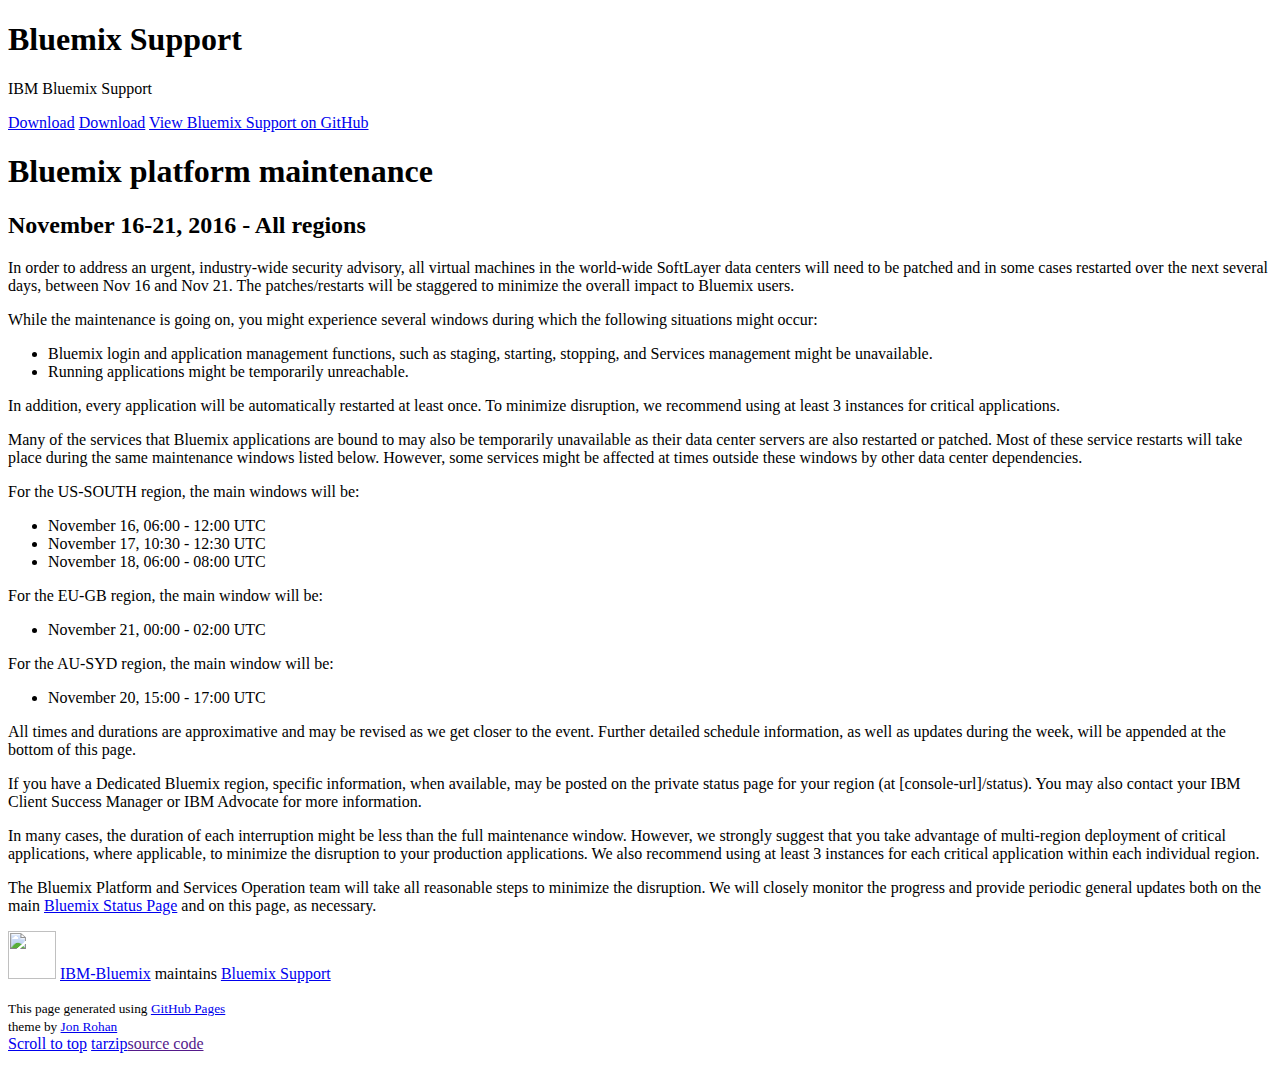
==== index.html @ e2361417 "Create gh-pages branch via GitHub" ====
<!doctype html>
<!-- The Time Machine GitHub pages theme was designed and developed by Jon Rohan, on Feb 7, 2012. -->
<!-- Follow him for fun. http://twitter.com/jonrohan. Tail his code on https://github.com/jonrohan -->
<html>
<head>
  <meta charset="utf-8">
  <meta http-equiv="X-UA-Compatible" content="IE=edge,chrome=1">

  <link rel="stylesheet" href="stylesheets/stylesheet.css" media="screen">
  <link rel="stylesheet" href="stylesheets/github-dark.css">
  <script type="text/javascript" src="https://ajax.googleapis.com/ajax/libs/jquery/1.7.1/jquery.min.js"></script>
  <script type="text/javascript" src="javascripts/script.js"></script>

  <title>Bluemix Support</title>
  <meta name="description" content="IBM Bluemix Support">

  <meta name="viewport" content="width=device-width,initial-scale=1">

</head>

<body>

  <div class="wrapper">
    <header>
      <h1 class="title">Bluemix Support</h1>
    </header>
    <div id="container">
      <p class="tagline">IBM Bluemix Support</p>
      <div id="main" role="main">
        <div class="download-bar">
        <div class="inner">
          <a href="https://github.com/IBM-Bluemix/support/tarball/master" class="download-button tar"><span>Download</span></a>
          <a href="https://github.com/IBM-Bluemix/support/zipball/master" class="download-button zip"><span>Download</span></a>
          <a href="https://github.com/IBM-Bluemix/support" class="code">View Bluemix Support on GitHub</a>
        </div>
        <span class="blc"></span><span class="trc"></span>
        </div>
        <article class="markdown-body">
          <h1>
<a id="bluemix-platform-maintenance" class="anchor" href="#bluemix-platform-maintenance" aria-hidden="true"><span aria-hidden="true" class="octicon octicon-link"></span></a>Bluemix platform maintenance</h1>

<h2>
<a id="november-16-21-2016---all-regions" class="anchor" href="#november-16-21-2016---all-regions" aria-hidden="true"><span aria-hidden="true" class="octicon octicon-link"></span></a>November 16-21, 2016 - All regions</h2>

<p>In order to address an urgent, industry-wide security advisory, all virtual machines in the world-wide SoftLayer data centers will need to be patched and in some cases restarted over the next several days, between Nov 16 and Nov 21. The patches/restarts will be staggered to minimize the overall impact to Bluemix users.</p>

<p>While the maintenance is going on, you might experience several windows during which the following situations might occur:</p>

<ul>
<li>Bluemix login and application management functions, such as staging, starting, stopping, and Services management might be unavailable.</li>
<li>Running applications might be temporarily unreachable.</li>
</ul>

<p>In addition, every application will be automatically restarted at least once. To minimize disruption, we recommend using at least 3 instances for critical applications.</p>

<p>Many of the services that Bluemix applications are bound to may also be temporarily unavailable as their data center servers are also restarted or patched. Most of these service restarts will take place during the same maintenance windows listed below. However, some services might be affected at times outside these windows by other data center dependencies.</p>

<p>For the US-SOUTH region, the main windows will be:</p>

<ul>
<li>November 16, 06:00 - 12:00 UTC</li>
<li>November 17, 10:30 - 12:30 UTC</li>
<li>November 18, 06:00 - 08:00 UTC</li>
</ul>

<p>For the EU-GB region, the main window will be:</p>

<ul>
<li>November 21, 00:00 - 02:00 UTC</li>
</ul>

<p>For the AU-SYD region, the main window will be:</p>

<ul>
<li>November 20, 15:00 - 17:00 UTC</li>
</ul>

<p>All times and durations are approximative and may be revised as we get closer to the event. Further detailed schedule information, as well as updates during the week, will be appended at the bottom of this page.</p>

<p>If you have a Dedicated Bluemix region, specific information, when available, may be posted on the private status page for your region (at [console-url]/status). You may also contact your IBM Client Success Manager or IBM Advocate for more information.</p>

<p>In many cases, the duration of each interruption might be less than the full maintenance window. However, we strongly suggest that you take advantage of multi-region deployment of critical applications, where applicable, to minimize the disruption to your production applications. We also recommend using at least 3 instances for each critical application within each individual region. </p>

<p>The Bluemix Platform and Services Operation team will take all reasonable steps to minimize the disruption. We will closely monitor the progress and provide periodic general updates both on the main <a href="http://ibm.biz/bluemixstatus">Bluemix Status Page</a> and on this page, as necessary. </p>
        </article>
      </div>
    </div>
    <footer>
      <div class="owner">
      <p><a href="https://github.com/IBM-Bluemix" class="avatar"><img src="https://avatars2.githubusercontent.com/u/7284885?v=3&amp;s=60" width="48" height="48"></a> <a href="https://github.com/IBM-Bluemix">IBM-Bluemix</a> maintains <a href="https://github.com/IBM-Bluemix/support">Bluemix Support</a></p>


      </div>
      <div class="creds">
        <small>This page generated using <a href="https://pages.github.com/">GitHub Pages</a><br>theme by <a href="https://twitter.com/jonrohan/">Jon Rohan</a></small>
      </div>
    </footer>
  </div>
  <div class="current-section">
    <a href="#top">Scroll to top</a>
    <a href="https://github.com/IBM-Bluemix/support/tarball/master" class="tar">tar</a><a href="https://github.com/IBM-Bluemix/support/zipball/master" class="zip">zip</a><a href="" class="code">source code</a>
    <p class="name"></p>
  </div>

  
</body>
</html>
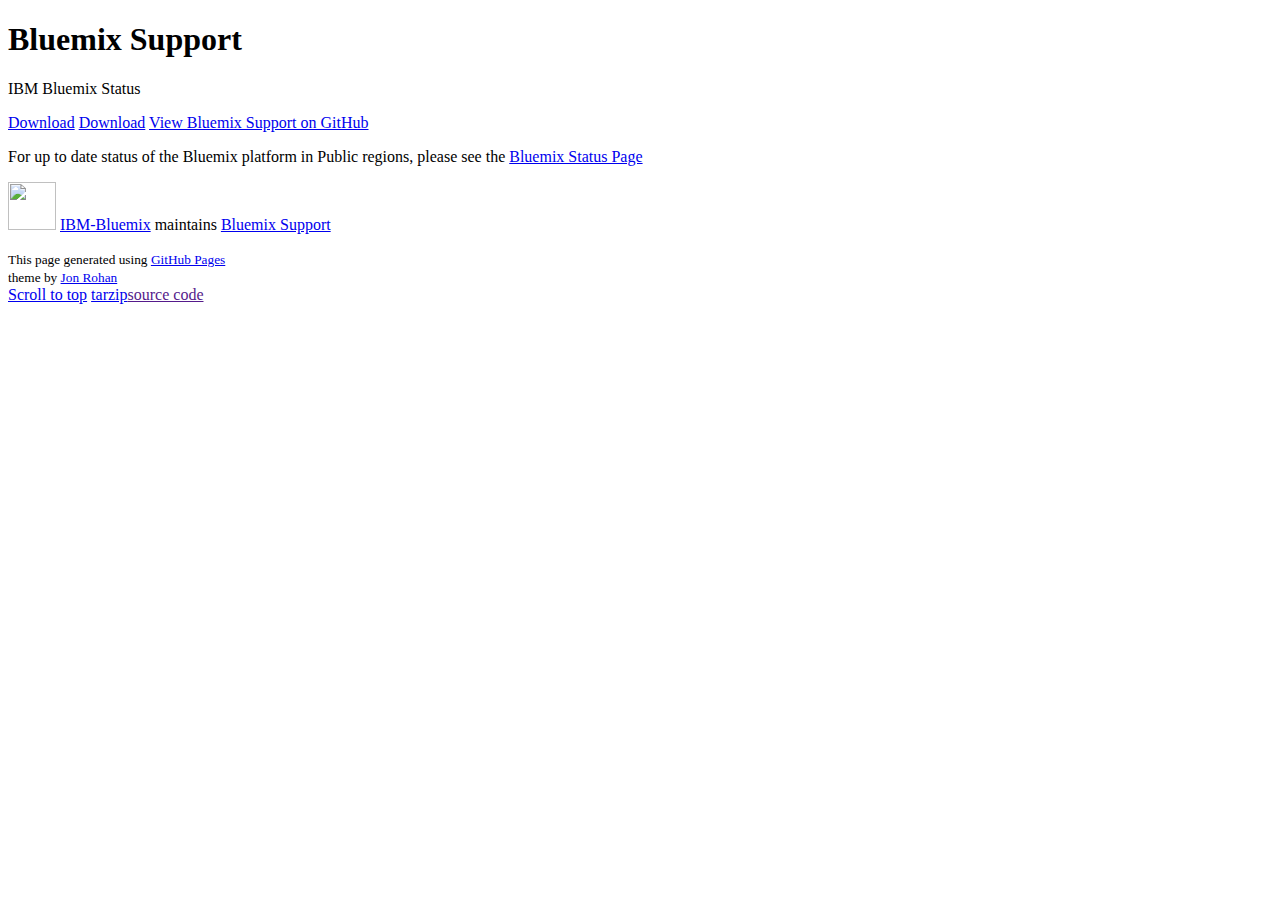
==== commit 4a37af2d: "Create gh-pages branch via GitHub" ====
--- a/index.html
+++ b/index.html
@@ -12,7 +12,7 @@
   <script type="text/javascript" src="javascripts/script.js"></script>
 
   <title>Bluemix Support</title>
-  <meta name="description" content="IBM Bluemix Support">
+  <meta name="description" content="IBM Bluemix Status">
 
   <meta name="viewport" content="width=device-width,initial-scale=1">
 
@@ -25,7 +25,7 @@
       <h1 class="title">Bluemix Support</h1>
     </header>
     <div id="container">
-      <p class="tagline">IBM Bluemix Support</p>
+      <p class="tagline">IBM Bluemix Status</p>
       <div id="main" role="main">
         <div class="download-bar">
         <div class="inner">
@@ -36,52 +36,7 @@
         <span class="blc"></span><span class="trc"></span>
         </div>
         <article class="markdown-body">
-          <h1>
-<a id="bluemix-platform-maintenance" class="anchor" href="#bluemix-platform-maintenance" aria-hidden="true"><span aria-hidden="true" class="octicon octicon-link"></span></a>Bluemix platform maintenance</h1>
-
-<h2>
-<a id="november-16-21-2016---all-regions" class="anchor" href="#november-16-21-2016---all-regions" aria-hidden="true"><span aria-hidden="true" class="octicon octicon-link"></span></a>November 16-21, 2016 - All regions</h2>
-
-<p>In order to address an urgent, industry-wide security advisory, all virtual machines in the world-wide SoftLayer data centers will need to be patched and in some cases restarted over the next several days, between Nov 16 and Nov 21. The patches/restarts will be staggered to minimize the overall impact to Bluemix users.</p>
-
-<p>While the maintenance is going on, you might experience several windows during which the following situations might occur:</p>
-
-<ul>
-<li>Bluemix login and application management functions, such as staging, starting, stopping, and Services management might be unavailable.</li>
-<li>Running applications might be temporarily unreachable.</li>
-</ul>
-
-<p>In addition, every application will be automatically restarted at least once. To minimize disruption, we recommend using at least 3 instances for critical applications.</p>
-
-<p>Many of the services that Bluemix applications are bound to may also be temporarily unavailable as their data center servers are also restarted or patched. Most of these service restarts will take place during the same maintenance windows listed below. However, some services might be affected at times outside these windows by other data center dependencies.</p>
-
-<p>For the US-SOUTH region, the main windows will be:</p>
-
-<ul>
-<li>November 16, 06:00 - 12:00 UTC</li>
-<li>November 17, 10:30 - 12:30 UTC</li>
-<li>November 18, 06:00 - 08:00 UTC</li>
-</ul>
-
-<p>For the EU-GB region, the main window will be:</p>
-
-<ul>
-<li>November 21, 00:00 - 02:00 UTC</li>
-</ul>
-
-<p>For the AU-SYD region, the main window will be:</p>
-
-<ul>
-<li>November 20, 15:00 - 17:00 UTC</li>
-</ul>
-
-<p>All times and durations are approximative and may be revised as we get closer to the event. Further detailed schedule information, as well as updates during the week, will be appended at the bottom of this page.</p>
-
-<p>If you have a Dedicated Bluemix region, specific information, when available, may be posted on the private status page for your region (at [console-url]/status). You may also contact your IBM Client Success Manager or IBM Advocate for more information.</p>
-
-<p>In many cases, the duration of each interruption might be less than the full maintenance window. However, we strongly suggest that you take advantage of multi-region deployment of critical applications, where applicable, to minimize the disruption to your production applications. We also recommend using at least 3 instances for each critical application within each individual region. </p>
-
-<p>The Bluemix Platform and Services Operation team will take all reasonable steps to minimize the disruption. We will closely monitor the progress and provide periodic general updates both on the main <a href="http://ibm.biz/bluemixstatus">Bluemix Status Page</a> and on this page, as necessary. </p>
+          <p>For up to date status of the Bluemix platform in Public regions, please see the <a href="http://ibm.biz/bluemixstatus">Bluemix Status Page</a></p>
         </article>
       </div>
     </div>
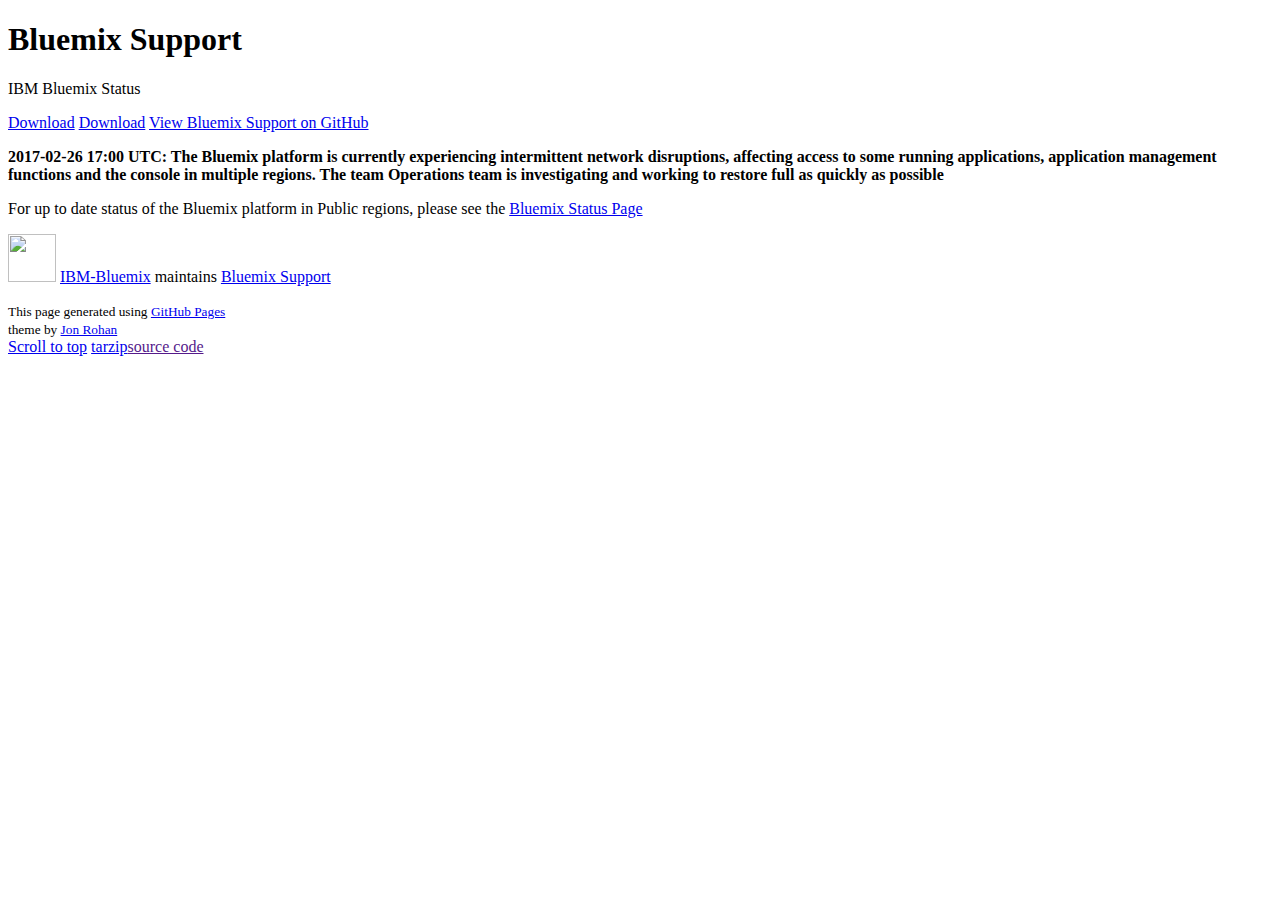
==== commit 9c0ae358: "Emergency message for 2017-02-26 disruption" ====
--- a/index.html
+++ b/index.html
@@ -36,6 +36,8 @@
         <span class="blc"></span><span class="trc"></span>
         </div>
         <article class="markdown-body">
+          <p><b>2017-02-26 17:00 UTC: The Bluemix platform is currently experiencing intermittent network disruptions, affecting access to some running applications, application management functions and the console
+            in multiple regions.  The team Operations team is investigating and working to restore full as quickly as possible</b></p>
           <p>For up to date status of the Bluemix platform in Public regions, please see the <a href="http://ibm.biz/bluemixstatus">Bluemix Status Page</a></p>
         </article>
       </div>
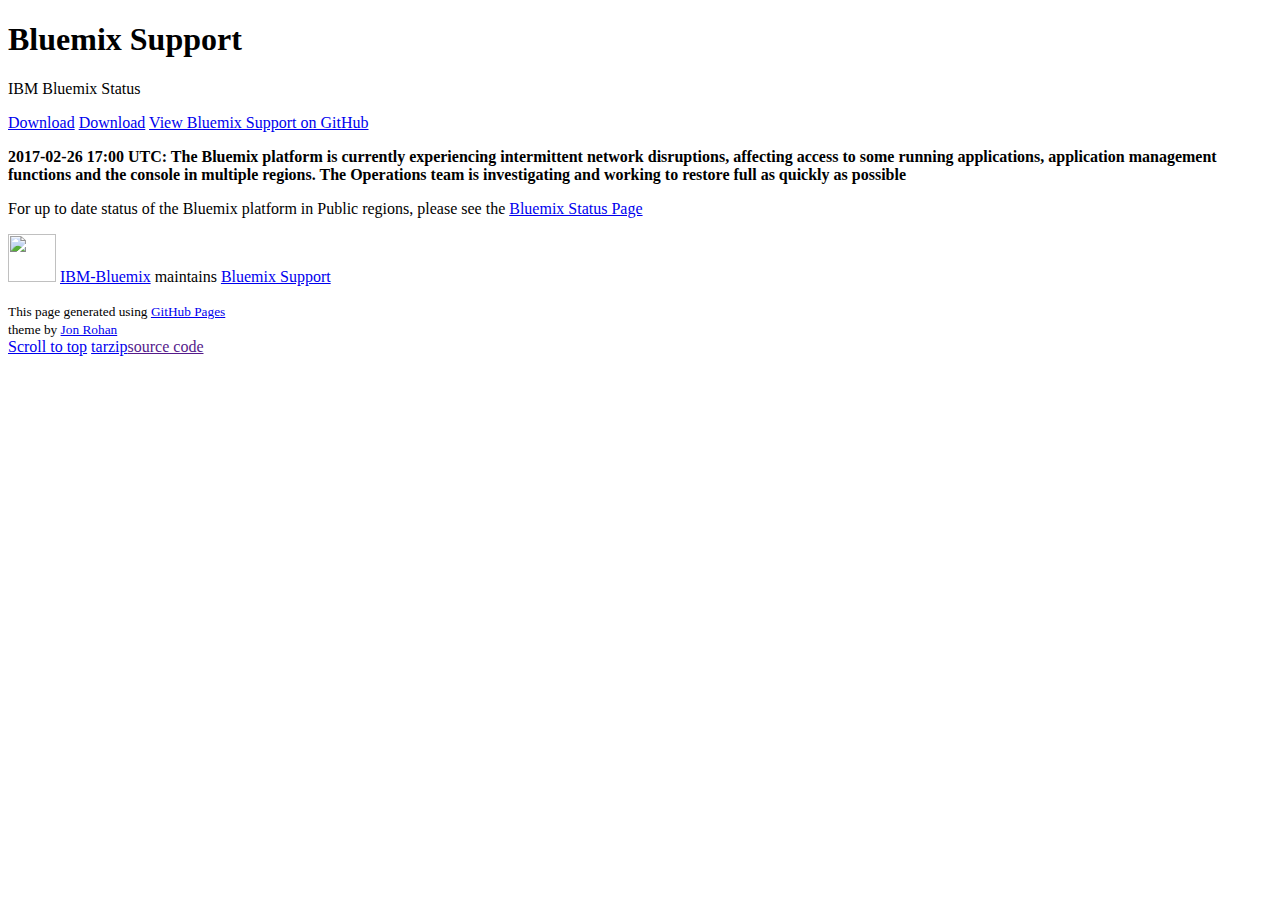
==== commit 1caeaf2b: "Update index.html" ====
--- a/index.html
+++ b/index.html
@@ -37,7 +37,7 @@
         </div>
         <article class="markdown-body">
           <p><b>2017-02-26 17:00 UTC: The Bluemix platform is currently experiencing intermittent network disruptions, affecting access to some running applications, application management functions and the console
-            in multiple regions.  The team Operations team is investigating and working to restore full as quickly as possible</b></p>
+            in multiple regions.  The Operations team is investigating and working to restore full as quickly as possible</b></p>
           <p>For up to date status of the Bluemix platform in Public regions, please see the <a href="http://ibm.biz/bluemixstatus">Bluemix Status Page</a></p>
         </article>
       </div>
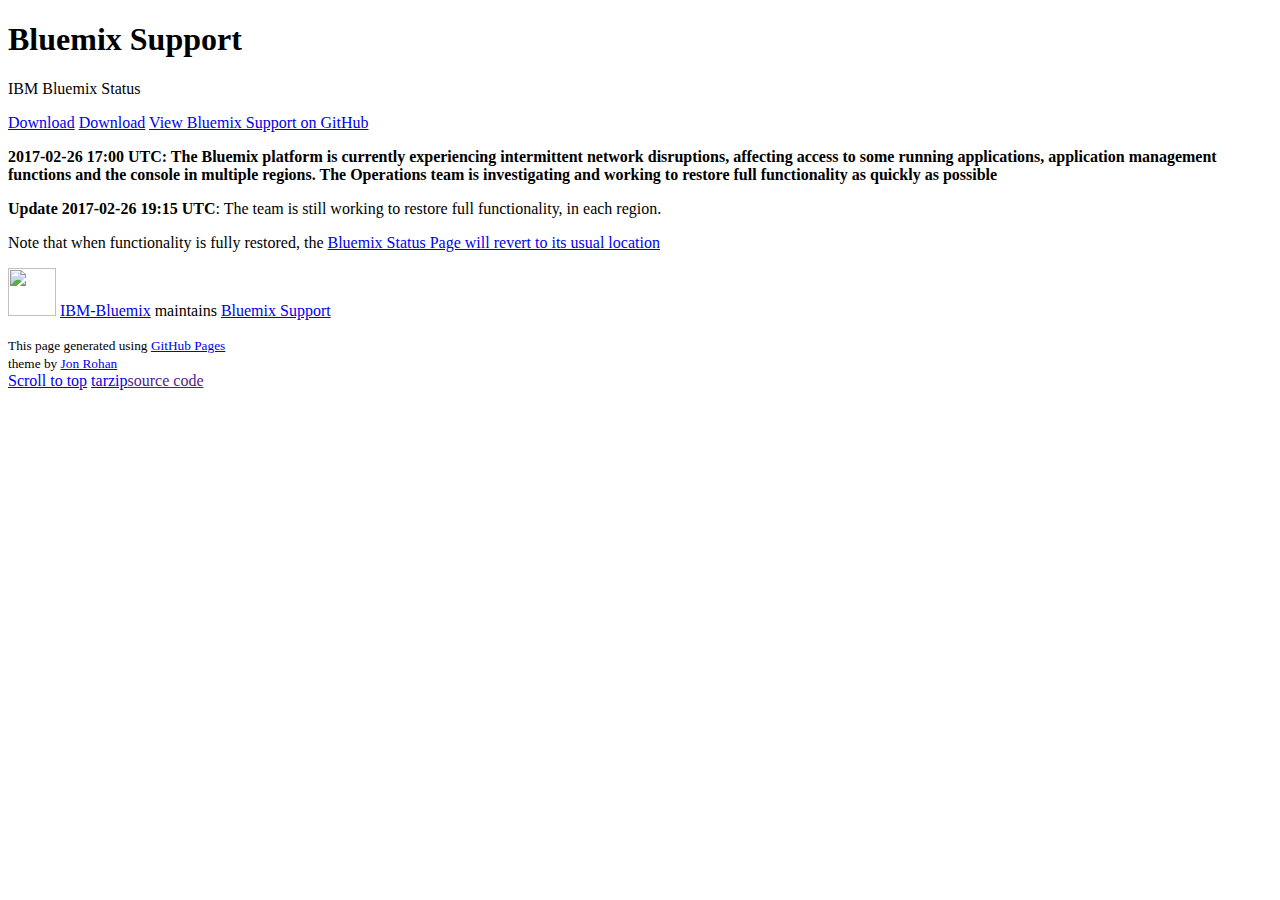
==== commit ede6134b: "Update on current outage 19:15 UTC" ====
--- a/index.html
+++ b/index.html
@@ -37,8 +37,11 @@
         </div>
         <article class="markdown-body">
           <p><b>2017-02-26 17:00 UTC: The Bluemix platform is currently experiencing intermittent network disruptions, affecting access to some running applications, application management functions and the console
-            in multiple regions.  The Operations team is investigating and working to restore full as quickly as possible</b></p>
-          <p>For up to date status of the Bluemix platform in Public regions, please see the <a href="http://ibm.biz/bluemixstatus">Bluemix Status Page</a></p>
+              in multiple regions.  The Operations team is investigating and working to restore full functionality as quickly as possible</b></p>
+	  <p><b>Update 2017-02-26 19:15 UTC</b>: The team is still working to restore full functionality, in each region.</p>
+	  <p>Note that when functionality is fully restored, the <a href="http://ibm.biz/bluemixstatus">Bluemix Status Page will revert to its usual location</a></p>
+         <!-- <p>For up to date status of the Bluemix platform in Public regions, please see the <a href="http://ibm.biz/bluemixstatus">Bluemix Status Page</a></p>
+-->
         </article>
       </div>
     </div>
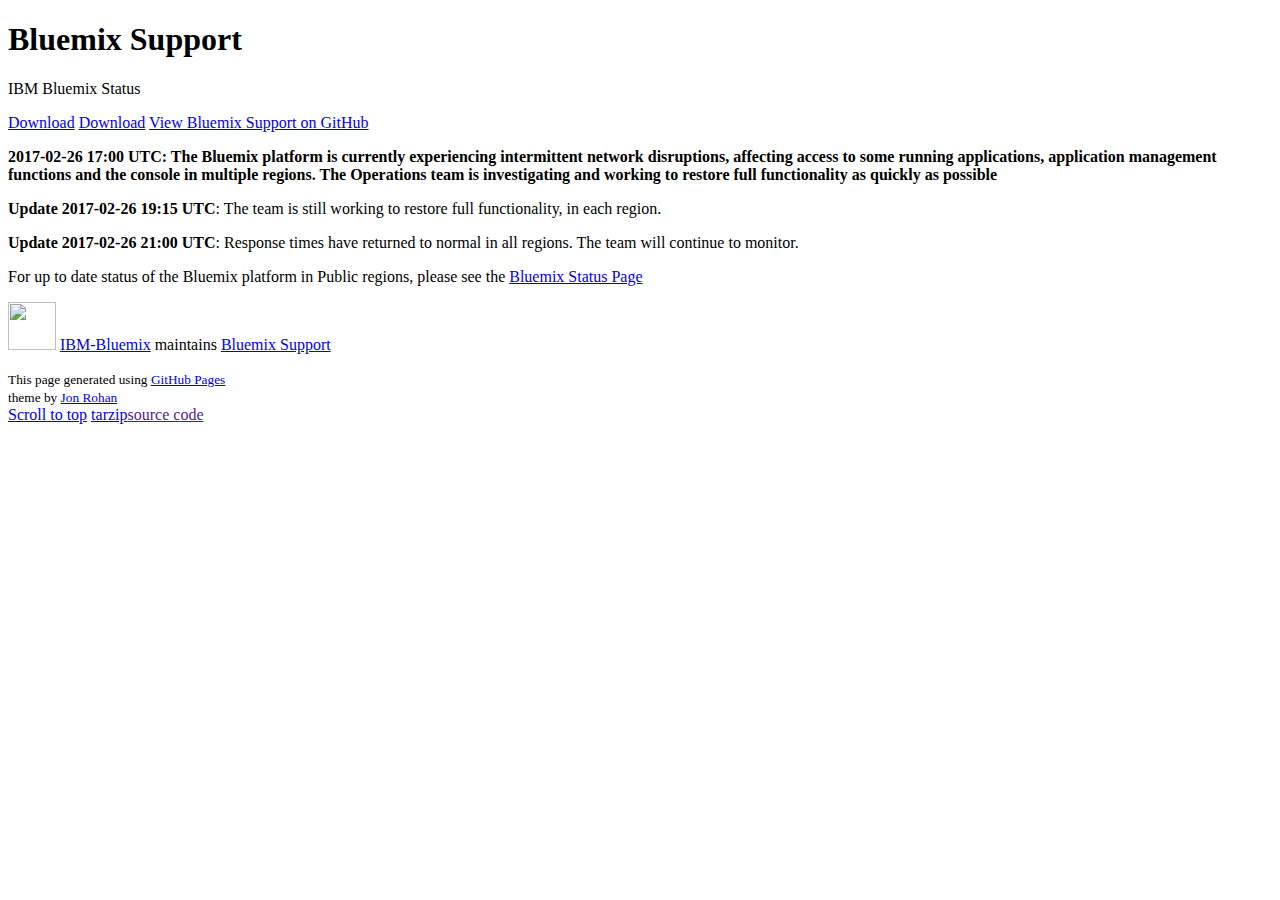
==== commit 527c9a06: "Update 21:00 UTC" ====
--- a/index.html
+++ b/index.html
@@ -39,9 +39,9 @@
           <p><b>2017-02-26 17:00 UTC: The Bluemix platform is currently experiencing intermittent network disruptions, affecting access to some running applications, application management functions and the console
               in multiple regions.  The Operations team is investigating and working to restore full functionality as quickly as possible</b></p>
 	  <p><b>Update 2017-02-26 19:15 UTC</b>: The team is still working to restore full functionality, in each region.</p>
-	  <p>Note that when functionality is fully restored, the <a href="http://ibm.biz/bluemixstatus">Bluemix Status Page will revert to its usual location</a></p>
-         <!-- <p>For up to date status of the Bluemix platform in Public regions, please see the <a href="http://ibm.biz/bluemixstatus">Bluemix Status Page</a></p>
--->
+	  <p><b>Update 2017-02-26 21:00 UTC</b>: Response times have returned to normal in all regions. The team will continue to monitor.</p>
+<!--	  <p>Note that when functionality is fully restored, the <a href="http://ibm.biz/bluemixstatus">Bluemix Status Page</a> will revert to its usual location<</p> -->
+         <p>For up to date status of the Bluemix platform in Public regions, please see the <a href="http://ibm.biz/bluemixstatus">Bluemix Status Page</a></p>
         </article>
       </div>
     </div>
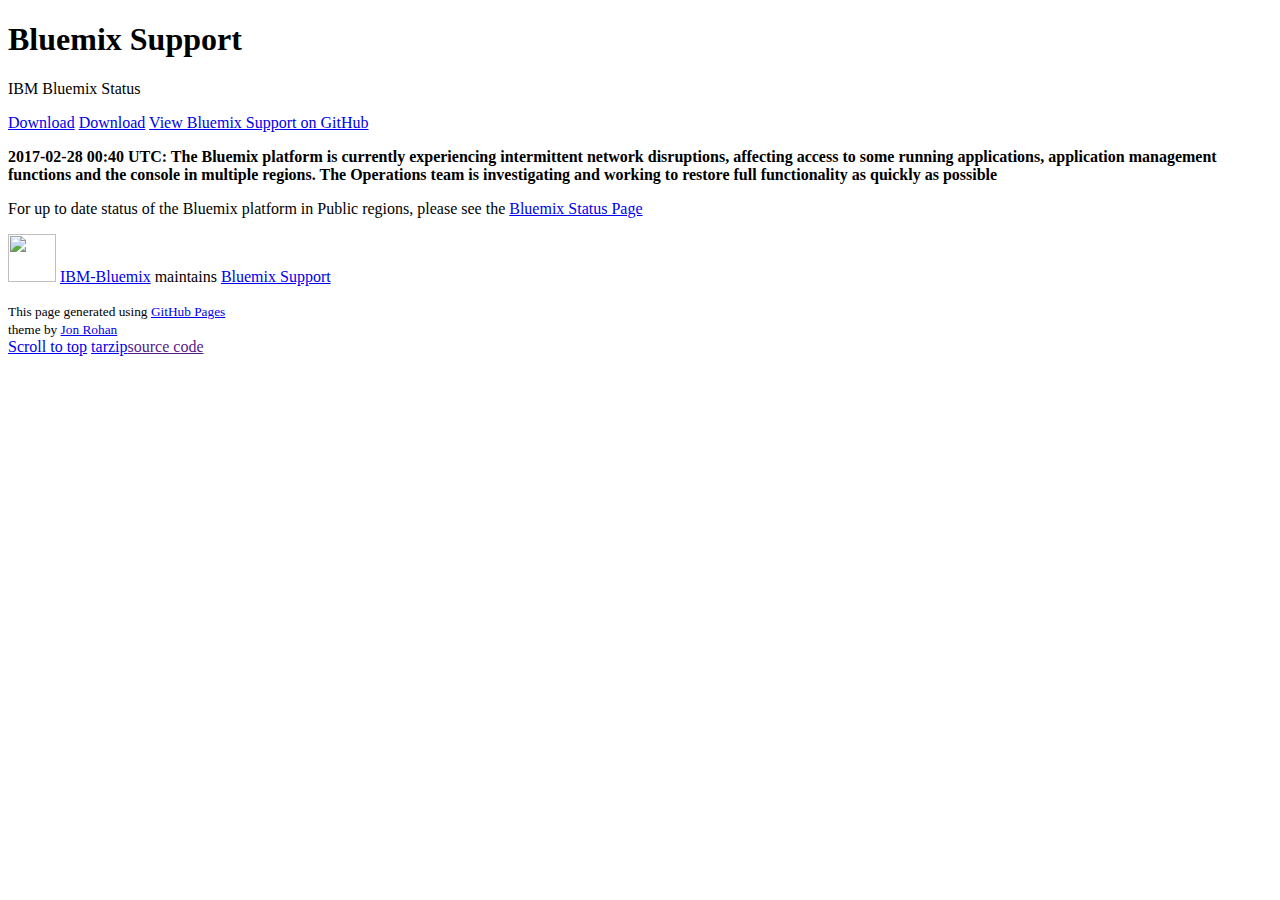
==== commit eea762cc: "Fixing the date to Feb 28th" ====
--- a/index.html
+++ b/index.html
@@ -36,10 +36,8 @@
         <span class="blc"></span><span class="trc"></span>
         </div>
         <article class="markdown-body">
-          <p><b>2017-02-26 17:00 UTC: The Bluemix platform is currently experiencing intermittent network disruptions, affecting access to some running applications, application management functions and the console
+          <p><b>2017-02-28 00:40 UTC: The Bluemix platform is currently experiencing intermittent network disruptions, affecting access to some running applications, application management functions and the console
               in multiple regions.  The Operations team is investigating and working to restore full functionality as quickly as possible</b></p>
-	  <p><b>Update 2017-02-26 19:15 UTC</b>: The team is still working to restore full functionality, in each region.</p>
-	  <p><b>Update 2017-02-26 21:00 UTC</b>: Response times have returned to normal in all regions. The team will continue to monitor.</p>
 <!--	  <p>Note that when functionality is fully restored, the <a href="http://ibm.biz/bluemixstatus">Bluemix Status Page</a> will revert to its usual location<</p> -->
          <p>For up to date status of the Bluemix platform in Public regions, please see the <a href="http://ibm.biz/bluemixstatus">Bluemix Status Page</a></p>
         </article>
@@ -62,6 +60,6 @@
     <p class="name"></p>
   </div>
 
-  
+
 </body>
 </html>
